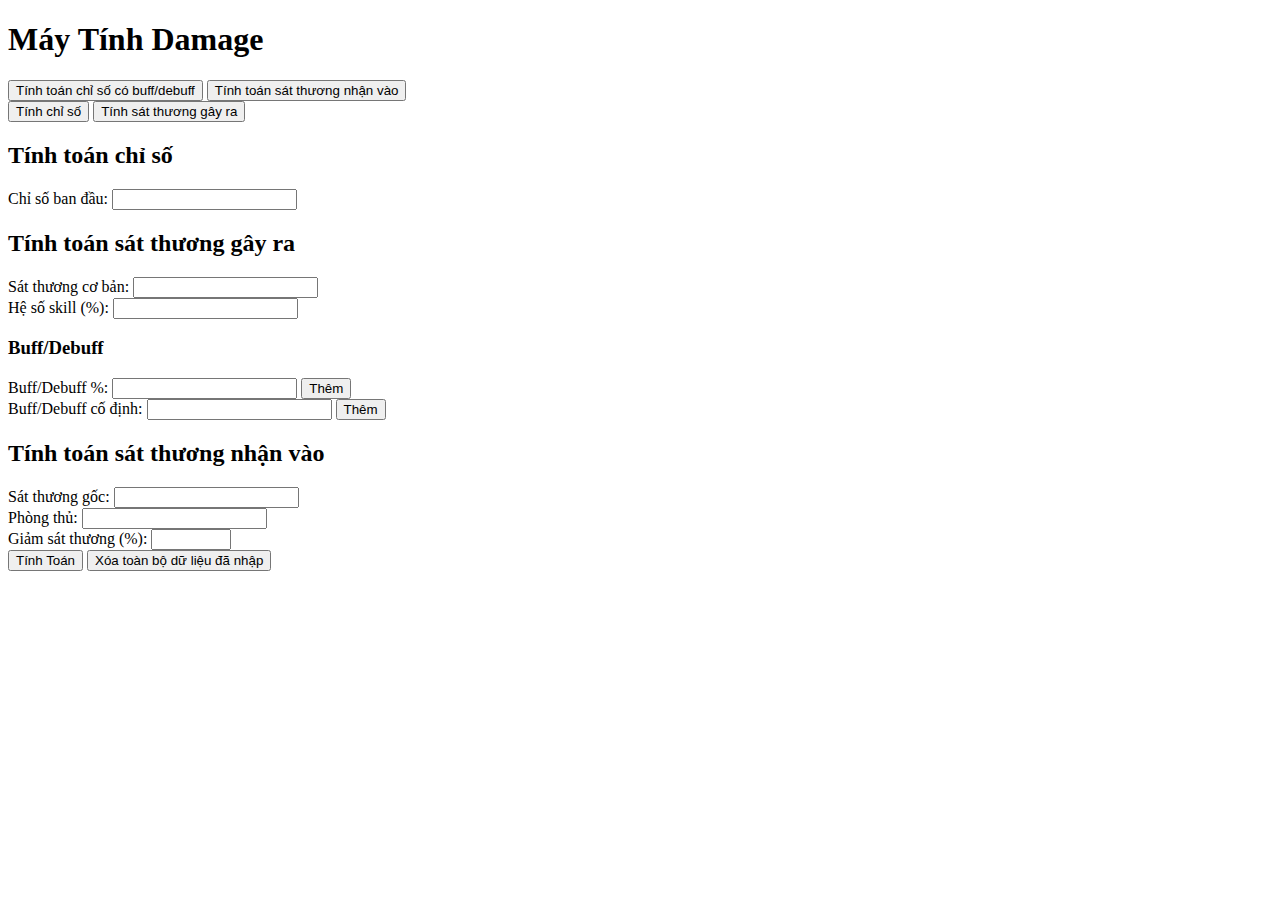
==== index.html @ a23815b9 "Update and rename damage.html to index.html" ====
<!DOCTYPE html>
<html lang="vi">
<head>
    <meta charset="UTF-8">
    <meta name="viewport" content="width=device-width, initial-scale=1.0">
    <title>Máy Tính Damage</title>
    <link rel="stylesheet" href="damage.css">
</head>
<body>
    <div class="container">
        <h1>Máy Tính Damage</h1>
        <div class="tab-container">
            <div class="tab-header">
                <button class="tab-button active" data-tab="stat-buff">Tính toán chỉ số có buff/debuff</button>
                <button class="tab-button" data-tab="damage-taken">Tính toán sát thương nhận vào</button>
            </div>
            <div class="tab-content">
                <div id="stat-buff" class="tab-pane active">
                    <div class="sub-tab-header">
                        <button class="sub-tab-button active" data-sub-tab="stat">Tính chỉ số</button>
                        <button class="sub-tab-button" data-sub-tab="skill-damage">Tính sát thương gây ra</button>
                    </div>
                    <div id="stat" class="sub-tab-pane active">
                        <h2>Tính toán chỉ số</h2>
                        <div class="input-group">
                            <label for="base-stat">Chỉ số ban đầu:</label>
                            <input type="number" id="base-stat" min="0">
                        </div>
                    </div>
                    <div id="skill-damage" class="sub-tab-pane">
                        <h2>Tính toán sát thương gây ra</h2>
                        <div class="input-group">
                            <label for="base-damage">Sát thương cơ bản:</label>
                            <input type="number" id="base-damage" min="0">
                        </div>
                        <div class="input-group">
                            <label for="skill-multiplier">Hệ số skill (%):</label>
                            <input type="number" id="skill-multiplier" min="0" step="0.1">
                        </div>
                    </div>
                    <div class="buff-debuff-section">
                        <h3>Buff/Debuff</h3>
                        <div class="buff-group">
                            <div class="input-group">
                                <label for="buff-percentage">Buff/Debuff %:</label>
                                <input type="number" id="buff-percentage" step="0.1">
                                <button id="add-percentage-buff">Thêm</button>
                            </div>
                            <div id="percentage-buff-list" class="buff-list"></div>
                        </div>
                        <div class="buff-group">
                            <div class="input-group">
                                <label for="buff-fixed">Buff/Debuff cố định:</label>
                                <input type="number" id="buff-fixed" step="1">
                                <button id="add-fixed-buff">Thêm</button>
                            </div>
                            <div id="fixed-buff-list" class="buff-list"></div>
                        </div>
                    </div>
                </div>
                <div id="damage-taken" class="tab-pane">
                    <h2>Tính toán sát thương nhận vào</h2>
                    <div class="input-group">
                        <label for="incoming-damage">Sát thương gốc:</label>
                        <input type="number" id="incoming-damage" min="0">
                    </div>
                    <div class="input-group">
                        <label for="defense">Phòng thủ:</label>
                        <input type="number" id="defense" min="0">
                    </div>
                    <div class="input-group">
                        <label for="damage-reduction">Giảm sát thương (%):</label>
                        <input type="number" id="damage-reduction" min="0" max="100" step="0.1">
                    </div>
                </div>
            </div>
		<div class="button-group">
            <button id="calculate">Tính Toán</button>
            <button id="clear-data">Xóa toàn bộ dữ liệu đã nhập</button>
        </div>
        </div>
        <div id="result" class="result"></div>
    </div>
    <script src="damage.js"></script>
</body>
</html>
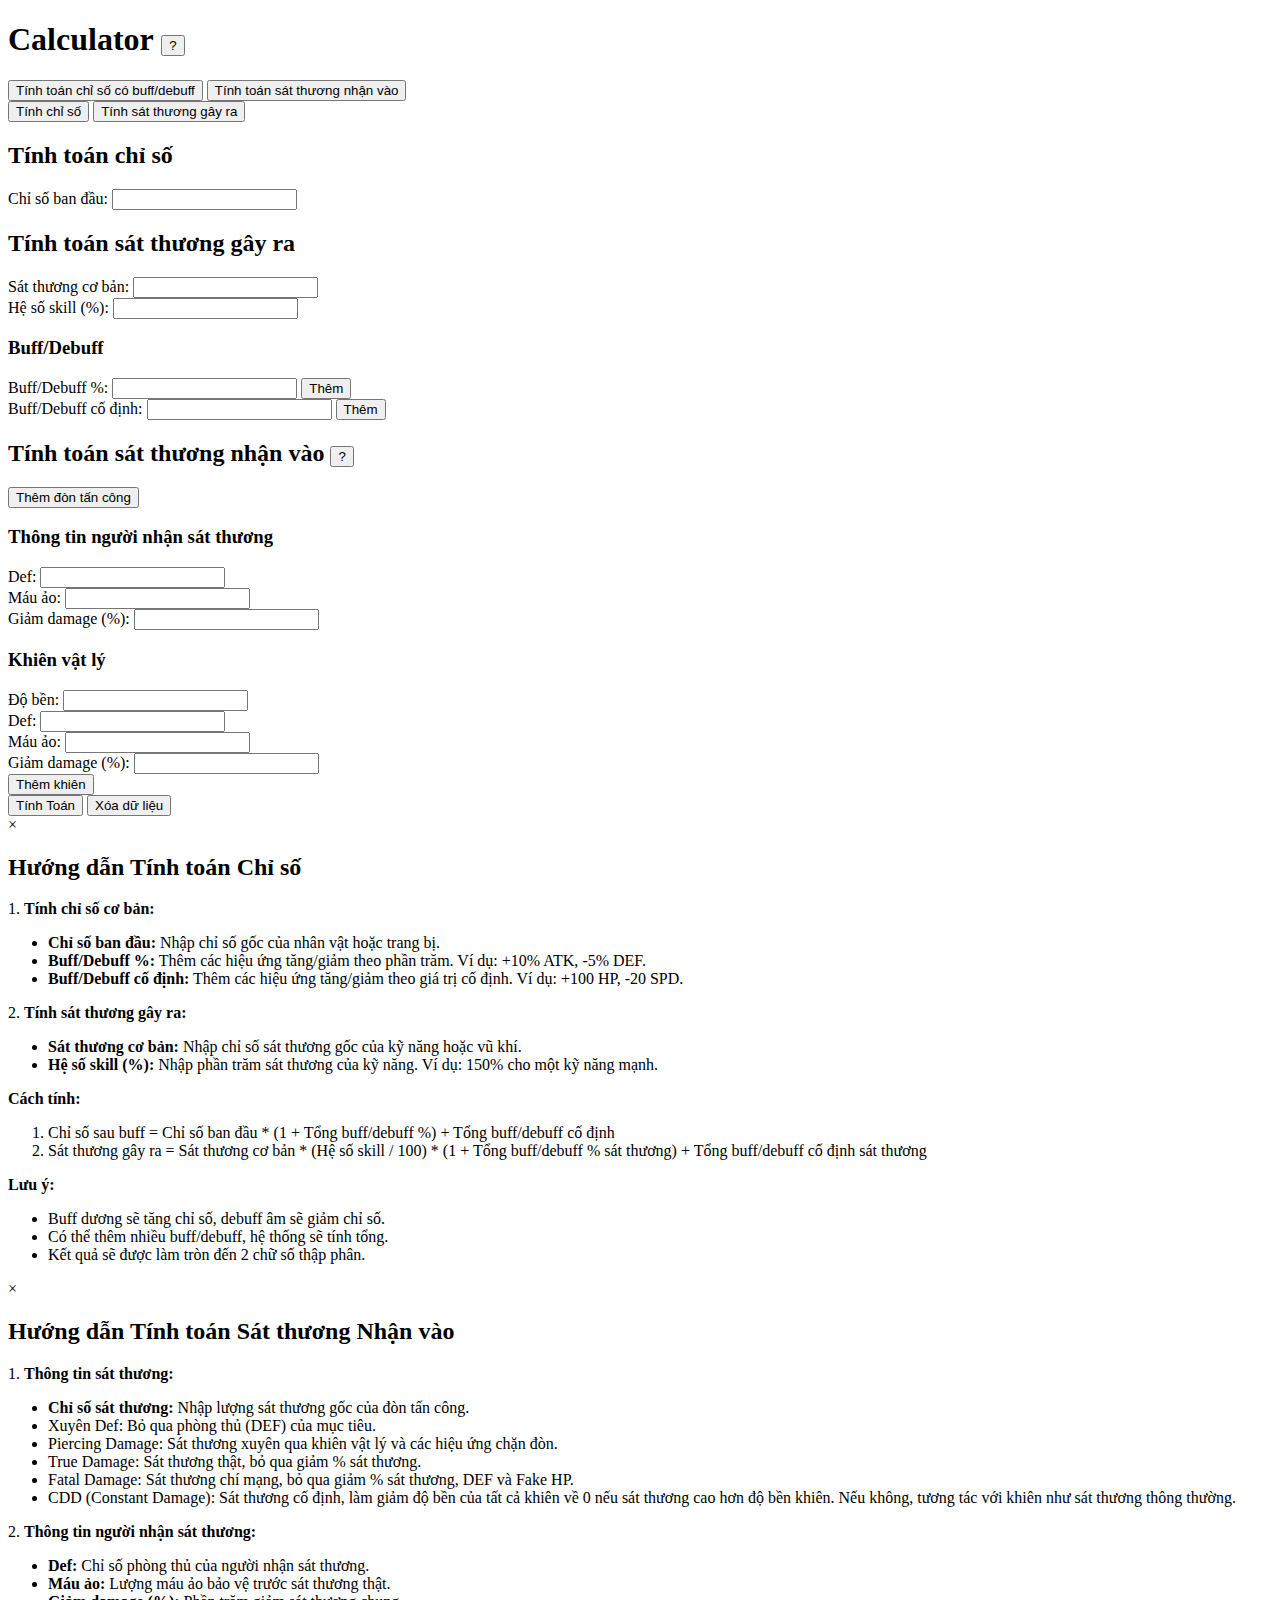
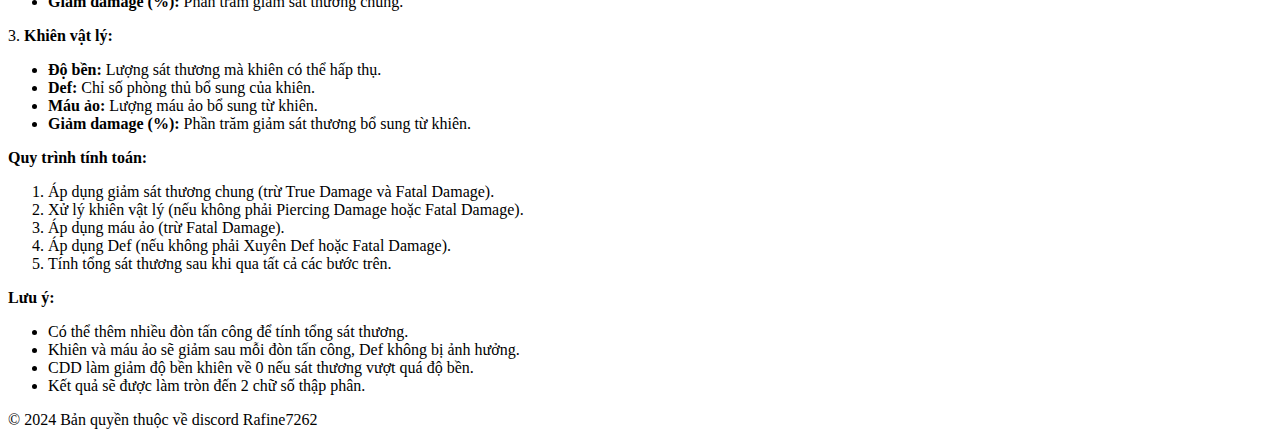
==== commit f62960c8: "Add files via upload" ====
--- a/index.html
+++ b/index.html
@@ -3,84 +3,201 @@
 <head>
     <meta charset="UTF-8">
     <meta name="viewport" content="width=device-width, initial-scale=1.0">
-    <title>Máy Tính Damage</title>
+    <title>Calculator</title>
+    <link href="https://fonts.googleapis.com/css2?family=Roboto:wght@400;700&display=swap" rel="stylesheet">
     <link rel="stylesheet" href="damage.css">
 </head>
 <body>
     <div class="container">
-        <h1>Máy Tính Damage</h1>
+        <h1>Calculator <button id="stat-help-button" class="help-button">?</button></h1>
+
         <div class="tab-container">
             <div class="tab-header">
                 <button class="tab-button active" data-tab="stat-buff">Tính toán chỉ số có buff/debuff</button>
                 <button class="tab-button" data-tab="damage-taken">Tính toán sát thương nhận vào</button>
             </div>
+
             <div class="tab-content">
                 <div id="stat-buff" class="tab-pane active">
                     <div class="sub-tab-header">
                         <button class="sub-tab-button active" data-sub-tab="stat">Tính chỉ số</button>
                         <button class="sub-tab-button" data-sub-tab="skill-damage">Tính sát thương gây ra</button>
                     </div>
+
                     <div id="stat" class="sub-tab-pane active">
                         <h2>Tính toán chỉ số</h2>
                         <div class="input-group">
-                            <label for="base-stat">Chỉ số ban đầu:</label>
-                            <input type="number" id="base-stat" min="0">
-                        </div>
-                    </div>
+                            <label for="base-stat" data-tooltip="Nhập chỉ số gốc của nhân vật hoặc trang bị">Chỉ số ban đầu:</label>
+                            <input type="number" id="base-stat" min="0" step="any">
+                        </div>
+                    </div>
+
                     <div id="skill-damage" class="sub-tab-pane">
                         <h2>Tính toán sát thương gây ra</h2>
                         <div class="input-group">
-                            <label for="base-damage">Sát thương cơ bản:</label>
-                            <input type="number" id="base-damage" min="0">
-                        </div>
-                        <div class="input-group">
-                            <label for="skill-multiplier">Hệ số skill (%):</label>
-                            <input type="number" id="skill-multiplier" min="0" step="0.1">
-                        </div>
-                    </div>
+                            <label for="base-damage" data-tooltip="Nhập chỉ số sát thương gốc của kỹ năng hoặc vũ khí">Sát thương cơ bản:</label>
+                            <input type="number" id="base-damage" min="0" step="any">
+                        </div>
+                        <div class="input-group">
+                            <label for="skill-multiplier" data-tooltip="Nhập % sát thương của kỹ năng">Hệ số skill (%):</label>
+                            <input type="number" id="skill-multiplier" min="0" step="any">
+                        </div>
+                    </div>
+
                     <div class="buff-debuff-section">
                         <h3>Buff/Debuff</h3>
                         <div class="buff-group">
                             <div class="input-group">
-                                <label for="buff-percentage">Buff/Debuff %:</label>
-                                <input type="number" id="buff-percentage" step="0.1">
+                                <label for="buff-percentage" data-tooltip="Nhập % tăng/giảm chỉ số">Buff/Debuff %:</label>
+                                <input type="number" id="buff-percentage" step="any">
                                 <button id="add-percentage-buff">Thêm</button>
                             </div>
                             <div id="percentage-buff-list" class="buff-list"></div>
                         </div>
                         <div class="buff-group">
                             <div class="input-group">
-                                <label for="buff-fixed">Buff/Debuff cố định:</label>
-                                <input type="number" id="buff-fixed" step="1">
+                                <label for="buff-fixed" data-tooltip="Nhập giá trị cố định tăng/giảm chỉ số">Buff/Debuff cố định:</label>
+                                <input type="number" id="buff-fixed" step="any">
                                 <button id="add-fixed-buff">Thêm</button>
                             </div>
                             <div id="fixed-buff-list" class="buff-list"></div>
                         </div>
                     </div>
                 </div>
+
                 <div id="damage-taken" class="tab-pane">
-                    <h2>Tính toán sát thương nhận vào</h2>
-                    <div class="input-group">
-                        <label for="incoming-damage">Sát thương gốc:</label>
-                        <input type="number" id="incoming-damage" min="0">
-                    </div>
-                    <div class="input-group">
-                        <label for="defense">Phòng thủ:</label>
-                        <input type="number" id="defense" min="0">
-                    </div>
-                    <div class="input-group">
-                        <label for="damage-reduction">Giảm sát thương (%):</label>
-                        <input type="number" id="damage-reduction" min="0" max="100" step="0.1">
+                    <h2>Tính toán sát thương nhận vào <button id="damage-help-button" class="help-button">?</button></h2>
+                    <div id="attacks-container"></div>
+                    <button id="add-attack">Thêm đòn tấn công</button>
+
+                    <div class="defender-info">
+                        <h3>Thông tin người nhận sát thương</h3>
+                        <div class="input-group">
+                            <label for="defense" data-tooltip="Chỉ số phòng thủ của người nhận sát thương">Def:</label>
+                            <input type="number" id="defense" min="0" step="any">
+                        </div>
+                        <div class="input-group">
+                            <label for="fake-hp" data-tooltip="Lượng máu ảo bảo vệ trước sát thương thật">Máu ảo:</label>
+                            <input type="number" id="fake-hp" min="0" step="any">
+                        </div>
+                        <div class="input-group">
+                            <label for="damage-reduction" data-tooltip="Phần trăm giảm sát thương chung">Giảm damage (%):</label>
+                            <input type="number" id="damage-reduction" min="0" max="100" step="any">
+                        </div>
+                    </div>
+
+                    <div class="physical-shield">
+                        <h3>Khiên vật lý</h3>
+                        <div class="input-group">
+                            <label for="shield-durability" data-tooltip="Lượng sát thương mà khiên có thể hấp thụ">Độ bền:</label>
+                            <input type="number" id="shield-durability" min="0" step="any">
+                        </div>
+                        <div class="shield-effects">
+                            <div class="input-group">
+                                <label for="shield-def" data-tooltip="Chỉ số phòng thủ bổ sung của khiên">Def:</label>
+                                <input type="number" id="shield-def" min="0" step="any">
+                            </div>
+                            <div class="input-group">
+                                <label for="shield-fake-hp" data-tooltip="Lượng máu ảo bổ sung từ khiên">Máu ảo:</label>
+                                <input type="number" id="shield-fake-hp" min="0" step="any">
+                            </div>
+                            <div class="input-group">
+                                <label for="shield-damage-reduction" data-tooltip="Phần trăm giảm sát thương bổ sung từ khiên">Giảm damage (%):</label>
+                                <input type="number" id="shield-damage-reduction" min="0" max="100" step="any">
+                            </div>
+                        </div>
+                        <button id="add-shield">Thêm khiên</button>
+                        <div id="shield-list" class="shield-list"></div>
                     </div>
                 </div>
             </div>
-		<div class="button-group">
+        </div>
+
+        <div class="button-group">
             <button id="calculate">Tính Toán</button>
-            <button id="clear-data">Xóa toàn bộ dữ liệu đã nhập</button>
+            <button id="clear-data">Xóa dữ liệu</button>
         </div>
-        </div>
+
         <div id="result" class="result"></div>
     </div>
+
+<div id="stat-help-modal" class="modal">
+    <div class="modal-content">
+        <span class="close">&times;</span>
+        <h2 class="modal-title">Hướng dẫn Tính toán Chỉ số</h2>
+        <p>1. <strong class="section-title">Tính chỉ số cơ bản:</strong></p>
+        <ul>
+            <li><strong class="term">Chỉ số ban đầu:</strong> Nhập chỉ số gốc của nhân vật hoặc trang bị.</li>
+            <li><strong class="term">Buff/Debuff %:</strong> Thêm các hiệu ứng tăng/giảm theo phần trăm. Ví dụ: <span class="highlight positive">+10%</span> ATK, <span class="highlight negative">-5%</span> DEF.</li>
+            <li><strong class="term">Buff/Debuff cố định:</strong> Thêm các hiệu ứng tăng/giảm theo giá trị cố định. Ví dụ: <span class="highlight positive">+100</span> HP, <span class="highlight negative">-20</span> SPD.</li>
+        </ul>
+        <p>2. <strong class="section-title">Tính sát thương gây ra:</strong></p>
+        <ul>
+            <li><strong class="term">Sát thương cơ bản:</strong> Nhập chỉ số sát thương gốc của kỹ năng hoặc vũ khí.</li>
+            <li><strong class="term">Hệ số skill (%):</strong> Nhập phần trăm sát thương của kỹ năng. Ví dụ: <span class="highlight">150%</span> cho một kỹ năng mạnh.</li>
+        </ul>
+        <p><strong class="section-title">Cách tính:</strong></p>
+        <ol class="formula-list">
+            <li>Chỉ số sau buff = Chỉ số ban đầu * (1 + Tổng buff/debuff %) + Tổng buff/debuff cố định</li>
+            <li>Sát thương gây ra = Sát thương cơ bản * (Hệ số skill / 100) * (1 + Tổng buff/debuff % sát thương) + Tổng buff/debuff cố định sát thương</li>
+        </ol>
+        <p><strong class="section-title">Lưu ý:</strong></p>
+        <ul class="note-list">
+            <li>Buff dương sẽ tăng chỉ số, debuff âm sẽ giảm chỉ số.</li>
+            <li>Có thể thêm nhiều buff/debuff, hệ thống sẽ tính tổng.</li>
+            <li>Kết quả sẽ được làm tròn đến 2 chữ số thập phân.</li>
+        </ul>
+    </div>
+</div>
+
+<div id="damage-help-modal" class="modal">
+    <div class="modal-content">
+        <span class="close">&times;</span>
+        <h2 class="modal-title">Hướng dẫn Tính toán Sát thương Nhận vào</h2>
+        <p>1. <strong class="section-title">Thông tin sát thương:</strong></p>
+        <ul class="damage-type-list">
+            <li><strong class="term">Chỉ số sát thương:</strong> Nhập lượng sát thương gốc của đòn tấn công.</li>
+            <li><span class="keyword ignore-def">Xuyên Def:</span> Bỏ qua phòng thủ (DEF) của mục tiêu.</li>
+            <li><span class="keyword piercing">Piercing Damage:</span> Sát thương xuyên qua khiên vật lý và các hiệu ứng chặn đòn.</li>
+            <li><span class="keyword true-damage">True Damage:</span> Sát thương thật, bỏ qua giảm % sát thương.</li>
+            <li><span class="keyword fatal">Fatal Damage:</span> Sát thương chí mạng, bỏ qua giảm % sát thương, DEF và Fake HP.</li>
+            <li><span class="keyword cdd">CDD (Constant Damage):</span> Sát thương cố định, làm giảm độ bền của tất cả khiên về 0 nếu sát thương cao hơn độ bền khiên. Nếu không, tương tác với khiên như sát thương thông thường.</li>
+        </ul>
+        <p>2. <strong class="section-title">Thông tin người nhận sát thương:</strong></p>
+        <ul>
+            <li><strong class="term">Def:</strong> Chỉ số phòng thủ của người nhận sát thương.</li>
+            <li><strong class="term">Máu ảo:</strong> Lượng máu ảo bảo vệ trước sát thương thật.</li>
+            <li><strong class="term">Giảm damage (%):</strong> Phần trăm giảm sát thương chung.</li>
+        </ul>
+        <p>3. <strong class="section-title">Khiên vật lý:</strong></p>
+        <ul>
+            <li><strong class="term">Độ bền:</strong> Lượng sát thương mà khiên có thể hấp thụ.</li>
+            <li><strong class="term">Def:</strong> Chỉ số phòng thủ bổ sung của khiên.</li>
+            <li><strong class="term">Máu ảo:</strong> Lượng máu ảo bổ sung từ khiên.</li>
+            <li><strong class="term">Giảm damage (%):</strong> Phần trăm giảm sát thương bổ sung từ khiên.</li>
+        </ul>
+        <p><strong class="section-title">Quy trình tính toán:</strong></p>
+        <ol class="calculation-steps">
+            <li>Áp dụng giảm sát thương chung (trừ True Damage và Fatal Damage).</li>
+            <li>Xử lý khiên vật lý (nếu không phải Piercing Damage hoặc Fatal Damage).</li>
+            <li>Áp dụng máu ảo (trừ Fatal Damage).</li>
+            <li>Áp dụng Def (nếu không phải Xuyên Def hoặc Fatal Damage).</li>
+            <li>Tính tổng sát thương sau khi qua tất cả các bước trên.</li>
+        </ol>
+        <p><strong class="section-title">Lưu ý:</strong></p>
+        <ul class="note-list">
+            <li>Có thể thêm nhiều đòn tấn công để tính tổng sát thương.</li>
+            <li>Khiên và máu ảo sẽ giảm sau mỗi đòn tấn công, Def không bị ảnh hưởng.</li>
+            <li>CDD làm giảm độ bền khiên về 0 nếu sát thương vượt quá độ bền.</li>
+            <li>Kết quả sẽ được làm tròn đến 2 chữ số thập phân.</li>
+        </ul>
+    </div>
+</div>
+
+    <footer>
+        <p>© 2024 Bản quyền thuộc về discord Rafine7262</p>
+    </footer>
+
     <script src="damage.js"></script>
 </body>
-</html>
+</html>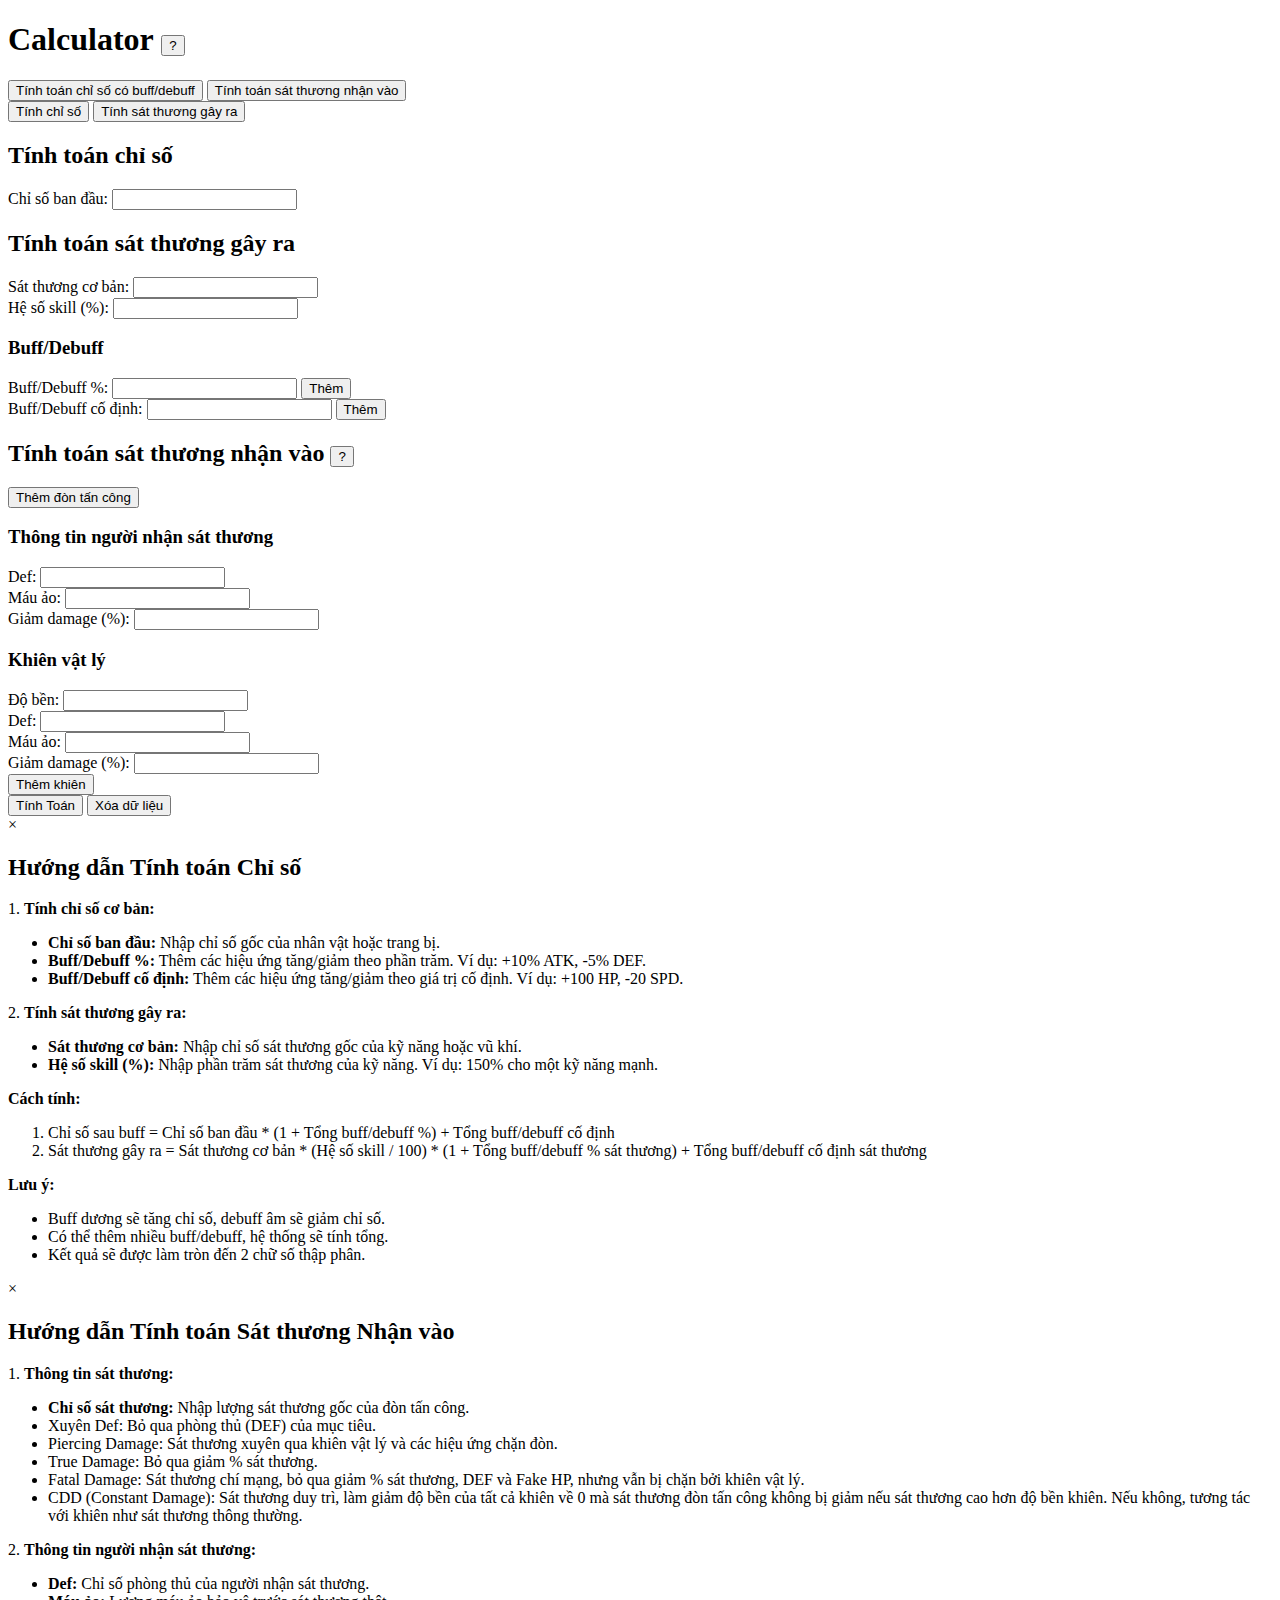
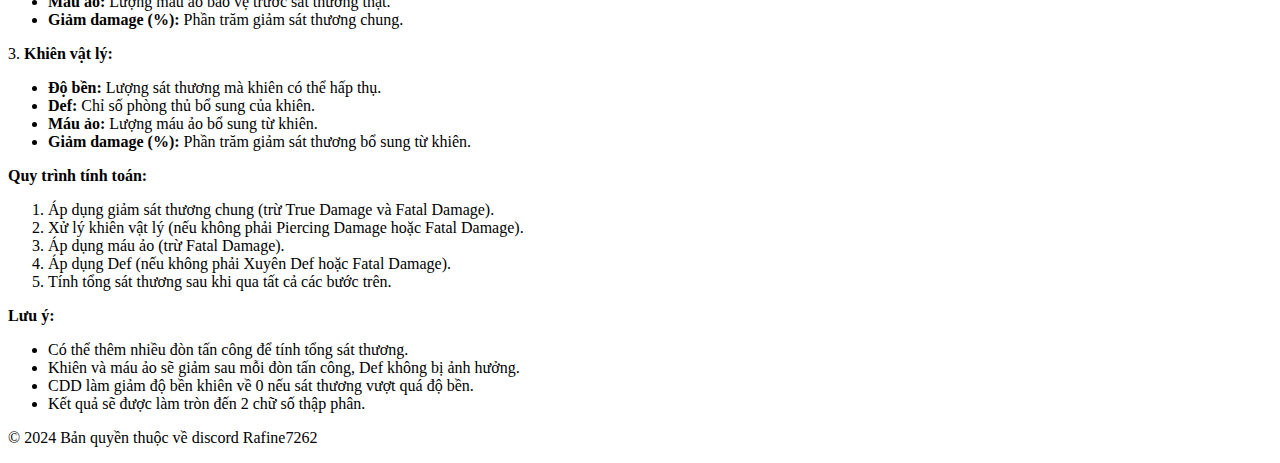
==== commit 9c08a747: "Add files via upload" ====
--- a/index.html
+++ b/index.html
@@ -159,9 +159,9 @@
             <li><strong class="term">Chỉ số sát thương:</strong> Nhập lượng sát thương gốc của đòn tấn công.</li>
             <li><span class="keyword ignore-def">Xuyên Def:</span> Bỏ qua phòng thủ (DEF) của mục tiêu.</li>
             <li><span class="keyword piercing">Piercing Damage:</span> Sát thương xuyên qua khiên vật lý và các hiệu ứng chặn đòn.</li>
-            <li><span class="keyword true-damage">True Damage:</span> Sát thương thật, bỏ qua giảm % sát thương.</li>
-            <li><span class="keyword fatal">Fatal Damage:</span> Sát thương chí mạng, bỏ qua giảm % sát thương, DEF và Fake HP.</li>
-            <li><span class="keyword cdd">CDD (Constant Damage):</span> Sát thương cố định, làm giảm độ bền của tất cả khiên về 0 nếu sát thương cao hơn độ bền khiên. Nếu không, tương tác với khiên như sát thương thông thường.</li>
+            <li><span class="keyword true-damage">True Damage:</span> Bỏ qua giảm % sát thương.</li>
+            <li><span class="keyword fatal">Fatal Damage:</span> Sát thương chí mạng, bỏ qua giảm % sát thương, DEF và Fake HP, nhưng vẫn bị chặn bởi khiên vật lý.</li>
+            <li><span class="keyword cdd">CDD (Constant Damage):</span> Sát thương duy trì, làm giảm độ bền của tất cả khiên về 0 mà sát thương đòn tấn công không bị giảm nếu sát thương cao hơn độ bền khiên. Nếu không, tương tác với khiên như sát thương thông thường.</li>
         </ul>
         <p>2. <strong class="section-title">Thông tin người nhận sát thương:</strong></p>
         <ul>
